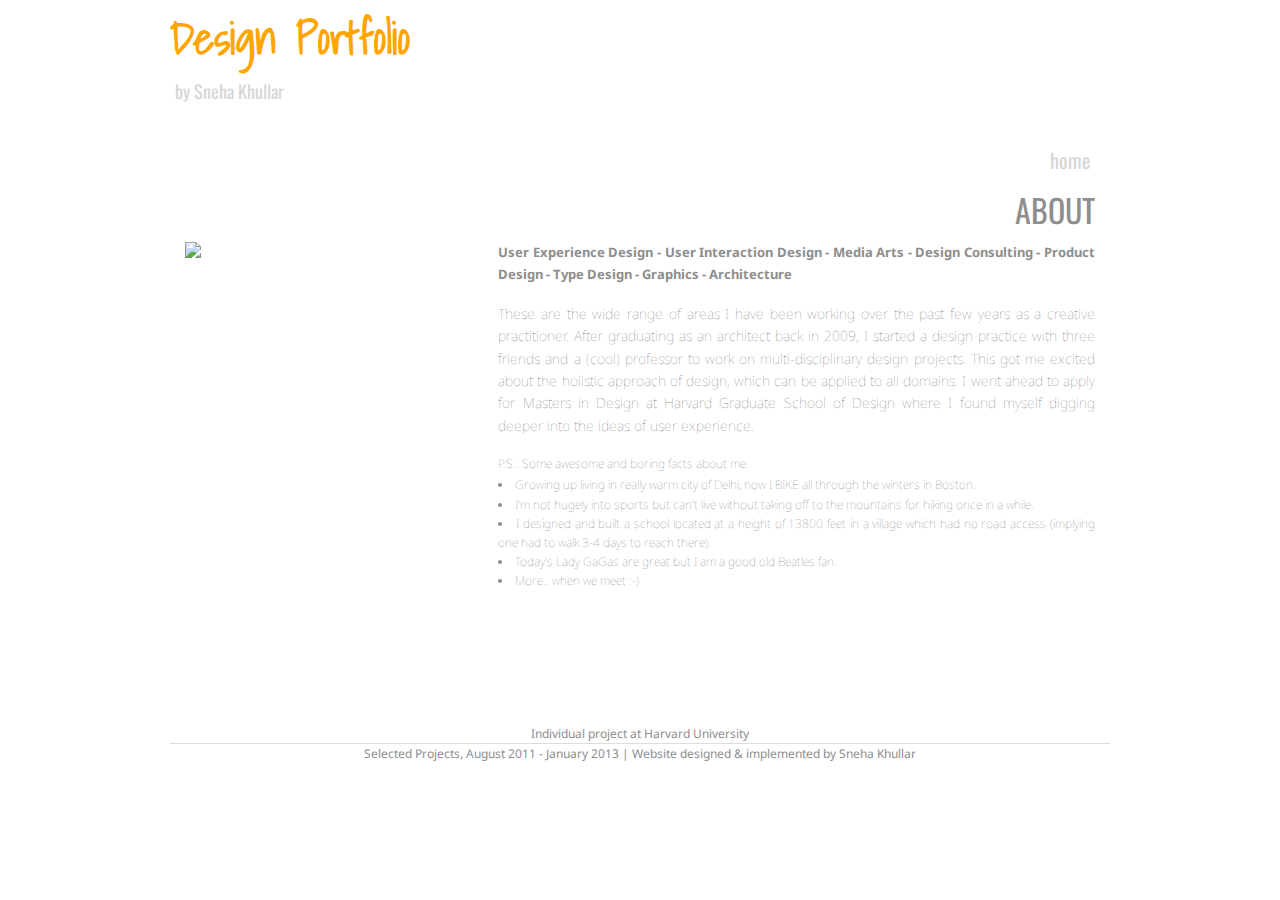
==== about.html @ b255be23 "latest site" ====
<!DOCTYPE html>
<!-- paulirish.com/2008/conditional-stylesheets-vs-css-hacks-answer-neither/ -->
<!--[if lt IE 7]> <html class="no-js lt-ie9 lt-ie8 lt-ie7" lang="en"> <![endif]-->
<!--[if IE 7]>    <html class="no-js lt-ie9 lt-ie8" lang="en"> <![endif]-->
<!--[if IE 8]>    <html class="no-js lt-ie9" lang="en"> <![endif]-->
<!--[if gt IE 8]><!-->
<html class="no-js" lang="en"><!--<![endif]-->

	<head>
	
		<meta charset="utf-8" />

		<!-- Set the viewport width to device width for mobile -->
		<meta name="viewport" content="width=device-width" />
		<title>About:Design Portfolio by Sneha Khullar </title>
		
		<!-- Included CSS Files -->
		<link rel="stylesheet" href="stylesheets/foundation.css">
		<link rel="stylesheet" href="stylesheets/polaroids.css">
		<link rel="stylesheet" href="stylesheets/style.css">
		<link href='//fonts.googleapis.com/css?family=Shadows+Into+Light' rel='stylesheet' type='text/css'>
		<link href='//fonts.googleapis.com/css?family=Droid+Sans' rel='stylesheet' type='text/css'>
		<link href='//fonts.googleapis.com/css?family=Oswald' rel='stylesheet' type='text/css'>
		
		<!-- Included favicon -->
		<link rel="shortcut icon" href="images/favicon.ico"> 

		<!-- Included apple-touch-icon -->
		<link rel="apple-touch-icon" href="images/apple-touch-icon.png"> 
		<link rel="apple-touch-icon" sizes="72x72" href="images/apple-touch-icon-72x72.png"> 
		<link rel="apple-touch-icon" sizes="114x114" href="images/apple-touch-icon-114x114.png"> 

		<!--[if lt IE 9]>
		<link rel="stylesheet" href="stylesheets/ie.css">
		<![endif]-->
		
		

		<!-- IE Fix for HTML5 Tags -->
		
		<!--[if lt IE 9]>
		<script src="http://html5shiv.googlecode.com/svn/trunk/html5.js"></script>
		<![endif]-->

	</head>
	
	<body class="mainpage" style="background-image:url('https://dl.dropbox.com/u/17291013/site/images/background.jpg'); background-repeat:no-repeat; background-size:100% 100%; min-height:780px;" >
	
	<!-- header -->
		<div class="container">
			<div class="row header">
				<div class="title">
					<h1><a href="index.html">Design Portfolio</a></h1>
					<p>by Sneha Khullar</p>
				</div>
			</div>
			
			<div class="row">
				<div class="title">
					<h2><a href="index.html">home</a></h2>
				</div>
			</div>
			
			<div class="row">
			
					<div class="four columns">
						<div>
							<img src="images/sneha.jpg" style="width: 100%; padding-top: 50px;"/>
						</div>
					</div>
				
				<div class="description">
					<div class="eight column">
						<h1>About</h1>
						<p><span style="font-weight:bold; font-size:13px;">User Experience Design - User Interaction Design - Media Arts - Design Consulting - Product Design - Type Design - Graphics - Architecture </span></p>
						<p>These are the wide range of areas I have been working over the past few years as a creative practitioner. After graduating as an architect back in 2009, I started a design practice with three friends and a (cool) professor to work on multi-disciplinary design projects. This got me excited about the holistic approach of design, which can be applied to all domains. I went ahead to apply for Masters in Design at Harvard Graduate School of Design where I found myself digging deeper into the ideas of user experience.</p>
						<p style="font-size: 12px;"> P.S.: Some awesome and boring facts about me.</p>
						<ul style="margin-top: -15px;">
							<li>Growing up living in really warm city of Delhi, now I BIKE all through the winters in Boston.</li>
							<li>I'm not hugely into sports but can't live without taking off to the mountains for hiking once in a while.</li>
							<li>I designed and built a school located at a height of 13800 feet in a village which had no road access (implying one had to walk 3-4 days to reach there).</li>
							<li>Today's Lady GaGas are great but I am a good old Beatles fan.</li>
							<li>More.. when we meet :-)</li>
						</ul>
					</div>
				</div>
				
			</div>
			<div class="row">&nbsp</div>

			<div class="row bottom">
				<center><div class="">
					<p style="margin-bottom:0px;">Individual project at Harvard University</p>
					<hr/>
					<p>Selected Projects, August 2011 - January 2013 | Website designed &amp; implemented by Sneha Khullar</p>
				</div></center>
			</div>
		</div>
	<!-- Included JS Files --> 
	<script src="javascripts/jquery.min.js"></script>
	<script src="javascripts/modernizr.foundation.js"></script>
	<script src="javascripts/foundation.js"></script>

	<script type="text/javascript">
		$(window).load(function() {
		$('#featured').orbit({
			animation: 'fade',
			animationSpeed: 800,
			directionalNav: true,
			timer: true,
			pauseOnHover: true,
			});
		});
	</script>
	</body>
</html>
---- stylesheets/polaroids.css ----
div#header a img, div#header h4 a { opacity: 1; text-shadow: 0 0 1px rgba(0,0,0,.01); }

div#content a { color: #000; font-weight: bold; }
div#content a:hover { color: #333; }

div#content h1, div#content h2, div#content h3, div#content h4, div#content h5, div#content h6, div#content p { text-shadow: 0 1px 1px rgba(255,255,255,.5); }
div#content h1, div#content h2, div#content h3, div#content h4, div#content h5, div#content h6 { color: #62412e; }
div#content h2 { margin-bottom: 0; }		
div#content p { font-size: 14px; line-height: 20px; margin-bottom: 20px; color: #584941; }
div#content p small { display: block; font-size: 12px; line-height: 18px; color: #584941; }

div#footer { padding: 0 0 36px; }

div#pageHeader h1 { font-size: 45px; margin-bottom: 4px; color: #62412e; text-shadow: 0 1px 1px rgba(255,255,255,.5); }
div#pageHeader p { font-size: 18px; line-height: 24px; margin-right: 25%; margin-bottom: 20px; color: #584941; text-shadow: 0 1px 1px rgba(255,255,255,.5); }
div#pageHeader p small { font-size: 14px; line-height: 18px; color: #584941; opacity: .75; }

div.zurb.divider { background-image: url(images/playground/zurb-divider.png); }

pre { background: #f5f5f5; margin: 0 0 18px; padding: 13px 18px 14px; -webkit-border-radius: 3px; -moz-border-radius: 3px; text-shadow: 0 1px 1px #fff; font-size: 11px; line-height: 16px; }

/* -------------------------------------------------- */

ul.polaroids { width: 970px; margin: 0 0 18px -30px; }
ul.polaroids li { display: inline; }
ul.polaroids a { background: #fff; display: inline; float: left; margin: 0 0 27px 30px; width: auto; padding: 10px 10px 0px; text-align: center; font-family: "Marker Felt", sans-serif; text-decoration: none; color: #8e8e8e; font-size: 14px; line-height: 2.0; -webkit-box-shadow: 0 3px 6px rgba(0,0,0,.25); -moz-box-shadow: 0 3px 6px rgba(0,0,0,.25); -webkit-transform: rotate(-2deg); -webkit-transition: -webkit-transform .15s linear; -moz-transform: rotate(-2deg); }
ul.polaroids img { display: block; width: 190px; margin-bottom: 0px; /*margin-bottom: 12px;*/}
ul.polaroids a:after { content: attr(title); }

ul.polaroids li:nth-child(even) a { -webkit-transform: rotate(2deg);  -moz-transform: rotate(2deg); }
ul.polaroids li:nth-child(3n) a { -webkit-transform: none; position: relative; top: -5px;  -moz-transform: none; }
ul.polaroids li:nth-child(5n) a { -webkit-transform: rotate(5deg); position: relative; right: 5px;  -moz-transform: rotate(5deg); }
ul.polaroids li:nth-child(8n) a { position: relative; right: 5px; top: 8px; }
ul.polaroids li:nth-child(11n) a { position: relative; left: -5px; top: 3px; }

ul.polaroids li.messy a { margin-top: -375px; margin-left: 160px; -webkit-transform: rotate(-5deg); -moz-transform: rotate(-5deg); }

ul.polaroids li a:hover {/*-webkit-filter: grayscale(80%); */-webkit-transform: scale(1.3); -moz-transform: scale(1.3); -webkit-box-shadow: 0 0px 6px rgba(0,0,0,.5); -moz-box-shadow: 0 3px 6px rgba(0,0,0,.5); position: relative; z-index: 5;}
ul.polaroids li a:hover p { display:inline; }
code { background: rgba(0,0,0,.5); padding: 2px 3px; color: #fff; text-shadow: 0 1px 1px rgba(0,0,0,.75); -webkit-border-radius: 3px; -moz-border-radius: 3px; }

ol.code { background: rgba(0,0,0,.75); margin-bottom: 18px; border: solid rgba(0,0,0,.75); border-width: 1px 1px 0; -webkit-border-radius: 3px; -moz-border-radius: 3px; -webkit-box-shadow: 0 1px 1px rgba(255,255,255,.5); }
ol.code li, ol.code li code { font-size: 14px !important; }
ol.code code { background: none; }
---- stylesheets/style.css ----
.back {
	min-height:780px;
} 
.backimage {
	background-image: url(../images/background.jpg); 
	background-repeat:no-repeat;
	background-size:100% 100%;
	min-height:780px; 
}

.next {background-image: url(images/icons/button-04.png); background-repeat:no-repeat; background-size: 30px 30px; background-position: left; padding-left: 30px;}
.previous {background-image: url(images/icons/button-03.png); background-repeat:no-repeat; background-size: 30px 30px; background-position: left; padding-left: 30px;}

a.next:hover {background-image: url(images/icons/button-06.png)}
a.previous:hover {background-image: url(images/icons/button-05.png)}

.filterbutton .button {
	border: none;
	font-family: 'Oswald', sans-serif;
	color: #8e8e8e;
	font-size: 14px;
}

.filterbutton .button:hover {
	background-color: #ffa500; 
	color: white;
}

/*.grayscale {-webkit-filter: grayscale(100%);}*/
#featured { height: 397px; }
#featured img { display: none; }

#featured.orbit { background: none; }
#featured.orbit img { display: block; }

.title h1 a {
	font-family: 'Shadows Into Light', cursive !important;
	font-size: 44px;
	color: #ffa500;
	margin-bottom: 0px;
}

.title h1 a:hover {
	color: #ffa500;
}

.title h3 {
	margin-left: 20px;
	font-family: 'Oswald', sans-serif;
	font-size: 20px;
	font-weight: normal;
	color: #8e8e8e;
	text-align: right;
	padding-top: 25px;
	padding-right: 10px;
}

.title h3 a {
	color: #8e8e8e;
}

.title h3 a:hover {
	color: #ffa500;
}

.title h2 {
	text-align: right;
	margin-right: 20px;
}

.title h2 a {
	/*font-family: 'Droid Sans', sans-serif;*/
	font-family: 'Oswald', sans-serif;
	font-size: 20px;
	color: #d6d6d6;
	font-weight: normal;
	text-align: right;
}	

.title a:hover{
	color: #ffa500;	
}

.title p{
	font-family: 'Oswald', sans-serif;
	font-size: 18px;
	color: #d6d6d6;
	font-weight: normal;
	padding-left: 5px;
}

.video .columns{
	padding-left: 20px;
}

.flex-video { 
	position: relative;
	padding-top: 10px; 
	padding-bottom: 366px; 
	height: 0;
	overflow: hidden;
	border-style:solid;
	border-width:3px;
	border-color:#ffa500;
}

.description h1 {
	font-family: 'Oswald', sans-serif;
	font-size: 32px;
	text-transform: uppercase;
	font-weight: normal;
	color: #8e8e8e;
	text-align:right;
	margin-top: 0px;
}

.description p {
	font-family: 'Droid Sans', sans-serif;
	font-size: 14px;
	font-weight: normal;
	color: #8e8e8e;
	text-align:justify;
	font-weight:lighter;
}

.description a{
	font-family: 'Droid Sans', sans-serif;
	font-size: 14px;
	font-weight: normal;
	color: #ffa500;
	text-align:justify;
	font-weight:lighter;
}

.description a:hover{
	font-family: 'Droid Sans', sans-serif;
	font-size: 14px;
	font-weight: normal;
	color: #d6d6d6;
	text-align:justify;
	font-weight:lighter;
}

.description li{
	font-family: 'Droid Sans', sans-serif;
	font-size: 12px;
	font-weight: normal;
	color: #8e8e8e;
	text-align:justify;
	font-weight:lighter;
}

.bottom {
	position: absolute;
	bottom: 0px;
	margin: 0 auto;
	margin-top: 10px;
	left: 50%;
	margin-left:-470px !important;
}

.bottom p{
	margin-top: 0px;
	font-family: 'Droid Sans', sans-serif;
	font-size: 12px;
	color: #8e8e8e;
}

.bottom hr{
	margin-bottom: 0px;
	margin-top: 0px;
}

.image-box{
	border: 3px solid #ffa500;
}

/* Timer over-ride---------------------- */
div.orbit-wrapper div.timer { width: 40px; height: 40px; overflow: hidden; position: absolute; top: 10px; right: 10px; opacity: .6; cursor: pointer; z-index: 31; }

div.orbit-wrapper span.rotator { display: block; width: 40px; height: 40px; position: absolute; top: 0; left: -20px; background:none no-repeat; z-index: 3; }

div.orbit-wrapper span.mask { display: block; width: 20px; height: 40px; position: absolute; top: 0; right: 0; z-index: 2; overflow: hidden; }

div.orbit-wrapper span.rotator.move { left: 0; }

div.orbit-wrapper span.mask.move { width: 40px; left: 0; background:none repeat 0 0; }

div.orbit-wrapper span.pause { display: block; width: 40px; height: 40px; position: absolute; top: 0; left: 0; background: none no-repeat; z-index: 4; opacity: 0; }

div.orbit-wrapper span.pause.active { background:none no-repeat 0 -40px; }

div.orbit-wrapper div.timer:hover span.pause, div.orbit-wrapper span.pause.active { opacity: 1; }
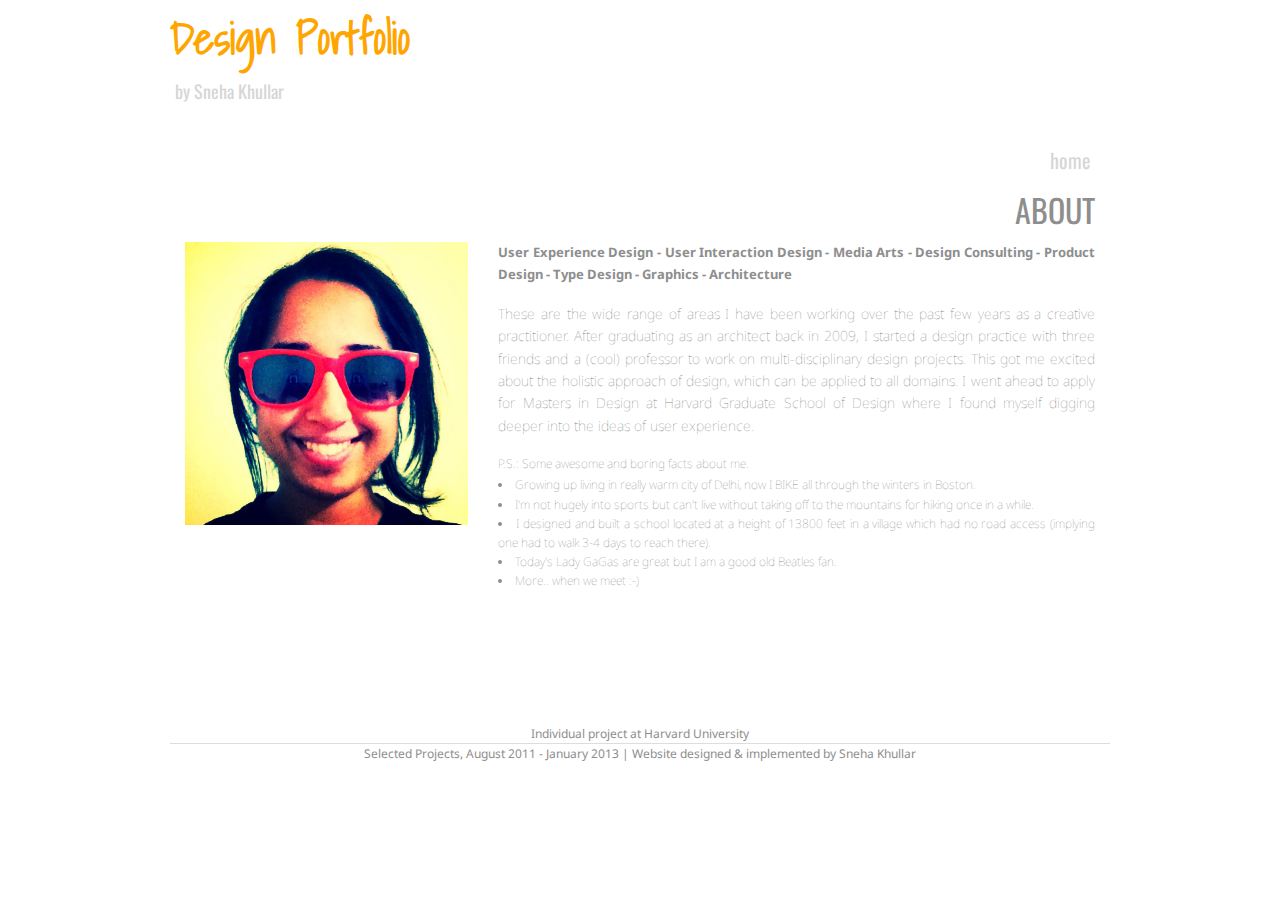
==== commit 088725fc: "my photo not appearing - fix" ====
--- a/about.html
+++ b/about.html
@@ -65,7 +65,7 @@
 			
 					<div class="four columns">
 						<div>
-							<img src="images/sneha.jpg" style="width: 100%; padding-top: 50px;"/>
+							<img src="images/snehaphoto.jpg" style="width: 100%; padding-top: 50px;"/>
 						</div>
 					</div>
 				
